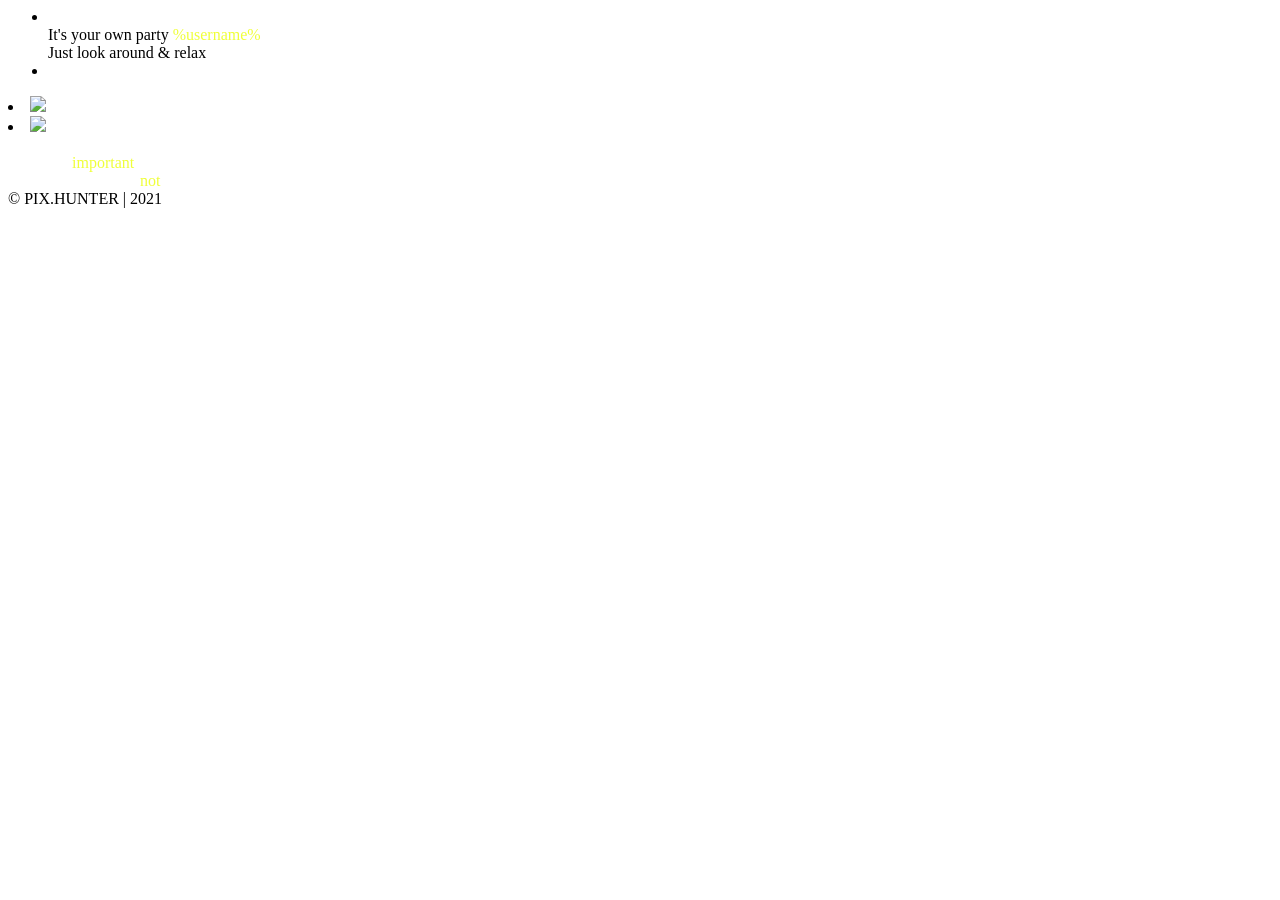
==== index.html @ f46331d7 "Rename pages/index.html to index.html" ====
<HTML>
<link href="Style-sa.css" rel="stylesheet" type="text/css">



<head>
	  <meta http-equiv="Content-Type" content="text/html; charset=utf-8" />
	  <meta name="description" content="Pix.hunter">
	  <meta name="keywords" content="pix.hunter, pixhunter, pix hunter, pix-hunter, cameraman, cameragirl, graffiti, art, video. photo, artist, artists">
	  <title>PIX.HUNTER</title>
 


</head>
<body>
<script src="js_scriptcssa.js"></script>
 

<div class="menu"> 
	<ul>
	
		<li class="li_s"> <font class="menu_hre"><br>It's your own party  <font style="color:#efff39">%username% </font></font></li>
		
		<font class="menu_hre">Just look around & relax</font>

		<li class="li_s"> <font class="menu_hre"></font></li>
	 
	</ul>
</div>



<div class="menu_s"> 

		<li class="li_s"><a href="https://pixhunter.live/" class="menu_hre"><img src="ag_0.png" class="SSIS"></a> </li>
		 
		
		<li class="li_s"><a href="https://github.com/Pixhunter" class="menu_hre"><img src="ag_1.png" class="SSIS"></a> </li>
		 
		
		 
</div>

						
<div class="container js-thumb"> 
<div class="back side js-shine"></div>
<div class="backwall "></div>
<div class="backwall_z"></div>
<div class="backwall_l"></div>
<div class="backwall_l_z"></div>
<div class="backwall_u"></div>	
<div class="backwall_u_z"></div>
<div class="backwall_glass"></div>


<div class="venteliator_v1"></div>
<div class="venteliator_v2"></div>
  
<div class="leftwall"></div>
<div class="rightwall"></div>
<div class="upwall"></div>
<div class="upwall_g"></div>
<div class="upwall__w"></div>
<div class="floor"></div>
   


  <div class="left3 sidetree"></div>


  <div class="sidetree2"></div>

  <div class="right side"></div>
  <div class="top side"></div>
  <div class="bottom side"></div>
  <div class="front side"></div>
 

<div class=" gorshok_oval"></div>
<div class=" gorshok_o1"></div>
<div class=" gorshok_o2"></div>
<div class=" gorshok_o3"></div>
<div class=" gorshok_o4"></div>



 
<div class=" divan_down_down"></div>
<div class=" divan_down_up"></div>
<div class=" divan_down_up2"></div>

<div class=" divan_down_bottom_bottom"></div>
<div class=" divan_down_bottom_top"></div>
<div class=" divan_down_bottom_top3"></div>
<div class=" divan_down_bottom_top_top"></div>
<div class=" divan_down_bottom_top_ri"></div>
<div class=" divan_down_bottom_top_le"></div>

<div class=" divan_down_left_left"></div>
<div class=" divan_down_right_right"></div>
<div class=" divan_down_left_right"></div>
<div class=" divan_down_left_right2"></div>



<div class=" divan_down_bottom_up"></div>
<div class=" divan_down_left_up"></div>
<div class=" divan_down_right_up"></div>





<div class=" divan_poduha_1_bottom"></div>


<div class=" divan_poduha_1_ri"></div>
<div class=" divan_poduha_1_up"></div> 
<div class=" divan_poduha_2_bottom"></div>
<div class=" divan_poduha_2_bottom2"></div>

<div class=" divan_poduha_2_ri"></div>
<div class=" divan_poduha_2_up"></div>

 
<div class=" divan_noga_1_l"></div>
<div class=" divan_noga_1_r"></div>


<div class=" divan_noga_2_l"></div>
<div class=" divan_noga_2_r"></div>
<div class=" divan_noga_3_l"></div>
<div class=" divan_noga_3_r"></div>


	<div class="MISH_OLEG"></div>
 
<div class=" plakat_rabota"></div>

 
<div class=" stol_oval"></div>
<div class=" stol_n1"></div>
<div class=" stol_n2"></div>


 


</div>

<div class="menu_bot"> 

	
		
		<font class="menu_hre2" style="color:white"><br>The most <font style="color:#efff39">important  </font>parties to attend<br> are the ones you are <font style="color:#efff39">not  </font>invited to.</font>

		
 
</div>


<footer class="footer">&copy; PIX.HUNTER | 2021</footer>
</body>

</html>
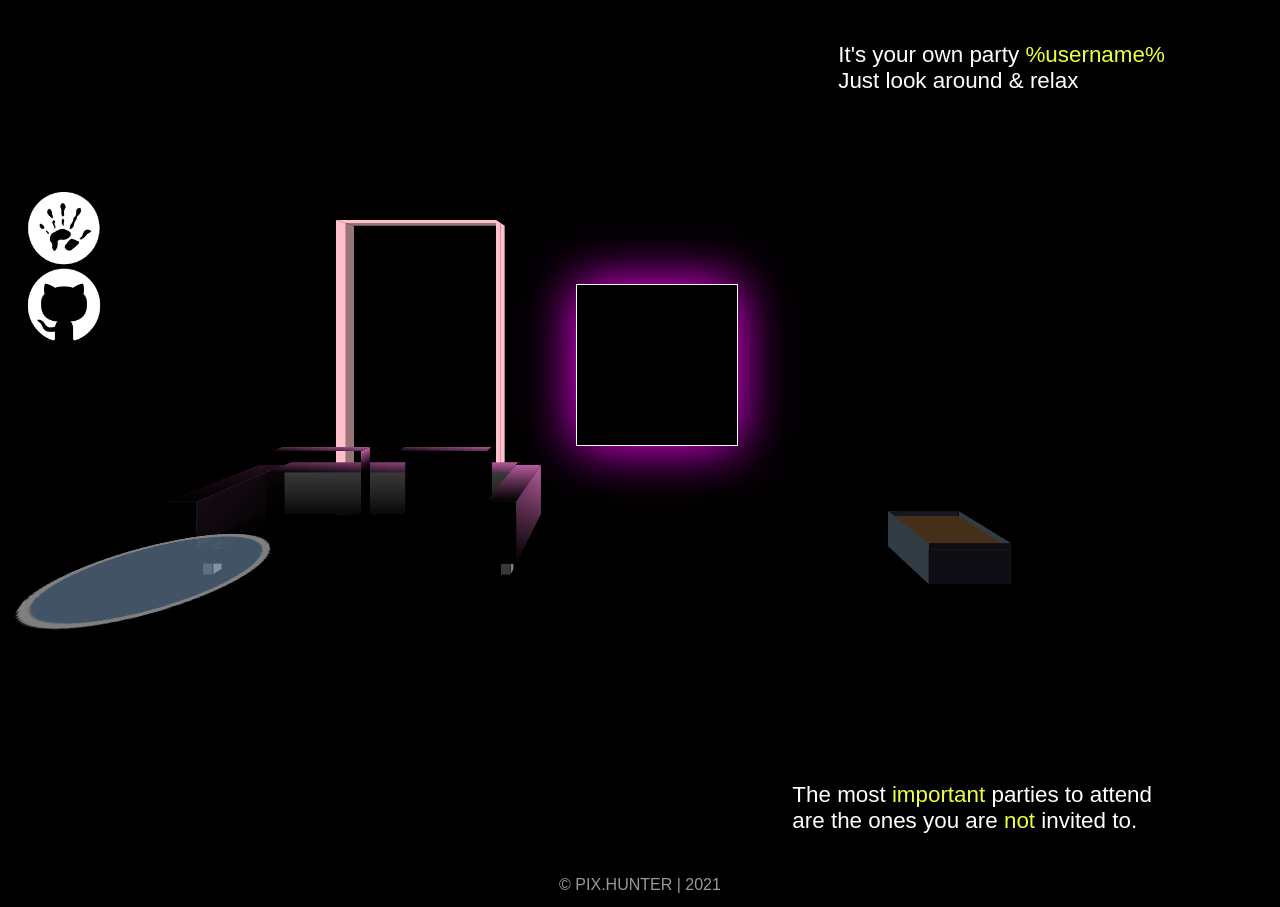
==== commit dfda049a: "Update index.html" ====
--- a/index.html
+++ b/index.html
@@ -30,15 +30,9 @@
 
 
 
-<div class="menu_s"> 
-
-		<li class="li_s"><a href="https://pixhunter.live/" class="menu_hre"><img src="ag_0.png" class="SSIS"></a> </li>
-		 
-		
-		<li class="li_s"><a href="https://github.com/Pixhunter" class="menu_hre"><img src="ag_1.png" class="SSIS"></a> </li>
-		 
-		
-		 
+<div class="menu_s">  
+		<li class="li_s"><a href="https://pixhunter.live/" class="menu_hre"><img src="Images/ag_0.png" class="SSIS"></a> </li> 
+		<li class="li_s"><a href="https://github.com/Pixhunter" class="menu_hre"><img src="Images/ag_1.png" class="SSIS"></a> </li> 
 </div>
 
 						
--- a/Style-sa.css
+++ b/Style-sa.css
@@ -0,0 +1,1207 @@
+
+/*HELLO %username%! It's CSS styles, fuck u */
+BODY 
+{
+	perspective: 500px;
+	perspective-origin: center center;
+	width: 100%; 
+	height: 70%; 
+	justify-content: center;  
+	display: inline-block;
+	padding: 0px;
+	border:0px;
+	margin:0;
+	background: black;
+ 
+}
+
+
+@media screen and (min-width: 600px) 
+{
+	.container 
+	{
+	  width: 10%;
+	  height: 10%;
+	  border: 0px dotted white;
+	  transform-style: preserve-3d;
+	  justify-content: center;  
+	  margin:0;
+	  justify-content: center;
+	  align-items: center;
+	  z-index: 1;
+	}
+}
+
+@media screen and (max-width: 600px) 
+{
+	.container 
+	{
+	  width: 10%;
+	  height: 10%;
+	  border: 0px dotted white;
+	  transform-style: preserve-3d;
+	  z-index: 1;
+	}
+}
+
+
+
+.container:before,
+.container:after 
+{
+	  content: "";
+	  display: block;
+	  position: absolute;
+	  width: 10%;
+	  height: 10%;
+	  border: 0px dotted white;
+
+}
+.container:before 
+{
+	transform: rotateX(90deg);  
+}
+.container:after 
+{
+	transform: rotatey(90deg);  
+}
+
+
+.MISH_OLEG
+{
+	  position: absolute;
+	  width: 4em;
+	  height: 2em;
+	  border: 0px solid white;
+	  opacity: 1;
+	 
+	  transform:  translateY(15em) translateZ(15em) rotateY(90deg);
+	  background-image: url(mise_oleg.png);
+	  background-repeat:  no-repeat;
+	  background-size: 100%; 
+		
+	  animation: mise_go 15s infinite linear;
+  
+}
+
+
+.side 
+{
+	  position: absolute;
+	  width: 10em;
+	  height: 10em;
+	  border: 1px solid white;
+	  opacity: 1;
+}
+
+
+  
+
+.leftwall
+{
+	  position: absolute;
+	  width: 20em;
+	  height: 20em;
+	  border: 0px solid white;
+	  opacity: 1;
+	  transform: translateX(20.1em) translateY(-5em) translateZ(10em) rotateY(-90deg) ;
+	  background-image: url(right_wall.jpg);
+	  background-repeat:  n0-repeat;
+	  background-size: 100%;
+}
+  
+
+.rightwall
+{
+	  position: absolute;
+	  width: 20em;
+	  height: 20em;
+	  border: 0px solid white;
+	  opacity: 1;
+	 
+	  transform: translateX(-30em) translateY(-5em) translateZ(10em) rotateY(90deg);
+	  background-image: url(left_wall.jpg);
+	  background-repeat:  no-repeat;
+	  background-size: 100%;
+}
+
+.upwall
+{
+	  position: absolute;
+	  width: 50em;
+	  height: 20em;
+	  border: 0px solid white;
+	  opacity: 1;
+ 
+	transform: translateX(-20em) translateY(-15em) translateZ(10em) rotateX(90deg);
+  
+    background-image: url(potol.jpg);
+	background-repeat:  no-repeat;
+	background-size: 100%;
+} 
+  
+.floor
+{
+	  position: absolute;
+	  width: 50em;
+	  height: 20em;
+	  border: 0px solid white;
+	  opacity: 1;
+	 
+	  transform: translateX(-20em) translateY(5em) translateZ(10em) rotateX(90deg) ;
+	  background-image: url(polol.jpg);
+	  background-repeat: no-repeat;
+	  background-size: 100%; 
+}
+.front {
+	box-shadow: 0 0 50px magenta;
+    transform: translateZ(5em) translateZ(-5);
+    background-image: url(lapa.jpg);
+	background-repeat:  no-repeat;
+	background-size: cover; 
+	animation: seeya .75s ease-out infinite;
+  }
+  
+/*-------------------------------------------------backwall + okno ---------------*/
+  .backwall_u{
+  position: absolute;
+  width: 10em;
+  height: 1em;
+  border: 0px solid white;
+  opacity: 1;
+
+   transform: translateX(-15em) translateY(-5em) translateZ(0em) rotateX(0deg);
+    background-image: url(bricket.jpg);
+	background-repeat:  repeat;
+	background-size: 100%; 
+  }
+    .backwall_u_z{
+  position: absolute;
+  width: 10em;
+  height: 2em;
+  border: 0px solid white;
+  opacity: 1;
+
+   transform: translateX(-15em) translateY(-5em) translateZ(-1em) rotateX(90deg);
+    background: pink; 
+  }
+  
+  .backwall{
+  position: absolute;
+  width: 35em;
+  height: 20em;
+  border: 0px solid white;
+  opacity: 1;
+
+   transform: translateX(-5em) translateY(-5em) translateZ(0em) rotateX(0deg);
+    background-image: url(bricket.jpg);
+	background-repeat:  repeat;
+	background-size: 30%; 
+  }
+   .backwall_z{
+  position: absolute;
+  width: 2em;
+  height: 20em;
+  border: 0px solid white;
+  opacity: 1;
+
+   transform: translateX(-6em) translateY(-4em) translateZ(-1em)  rotateY(90deg);
+    background: pink; 
+  } 
+ 
+
+.backwall_glass
+{
+	  position: absolute;
+	  width: 10em;
+	  height: 20em;
+	  border: 0px solid white;
+	  opacity: .4;
+
+	  transform: translateX(-15em) translateY(-4em) translateZ(-1em) rotateX(0deg);
+	  background:  black;
+}
+
+ .backwall_l
+ {
+	  position: absolute;
+	  width: 5em;
+	  height: 20em;
+	  border: 0px solid white;
+	  opacity: 1;
+
+	  transform: translateX(-20em) translateY(-5em) translateZ(0em) rotateX(0deg);
+	  background-image: url(bricket.jpg);
+	  background-repeat:  repeat-y;
+	  background-size: 190%; 
+}
+  
+.backwall_l_z
+{
+	  position: absolute;
+	  width: 2em;
+	  height: 20em;
+	  border: 0px solid white;
+	  opacity: 1;
+
+	  transform: translateX(-16em) translateY(-4em) translateZ(-1em) rotateY(90deg);
+	  background: pink; 
+}
+
+/*-------------------------------------------------backwall + okno ---------------*/
+ 
+/*-------------------------------------------------VENTILIATOR---------------*/
+
+.venteliator_v1
+{
+	  position: fixed;
+	  width: 11em;
+	  height: 11em;
+	  opacity: 1;
+
+      background-image: url(ventil.png);
+	  background-repeat:  no-repeat;
+	  background-size: 100%; 
+	  z-index:1;
+   
+	  animation: vent_go_round 1s infinite linear;
+
+}
+.venteliator_v2
+{
+	  position: absolute;
+	  width: 13em;
+	  height: 13em;
+	  border: 0px solid white;
+	  opacity: 1;
+
+      background-image: url(ventil2.png);
+	  background-repeat:  no-repeat;
+	  background-size: 100%; 
+	  
+	  -webkit-filter: blur(2px);
+      -moz-filter: blur(2px);
+      filter: blur(2px);
+      filter: url(be2.jpg#blur');
+	  
+      z-index:5;
+	  animation: vent_go_round2 1s infinite linear;
+
+}
+
+/*-------------------------------------------------VENTILIATOR---------------*/
+/*-------------------------------------------------podushka 1---------------*/
+  
+.divan_poduha_1_bottom
+{
+	  position: absolute;
+	  width: 5em;
+	  height: 4em;
+	  border: 0px solid white;
+	  opacity: 1;
+ 
+      background-image: url(spina.jpg);
+	  background-repeat:  repeat;
+	  background-size: 150%;
+	
+	  transform: translateX(-16.5em) translateY(9.5em) translateZ(3.5em)  rotateX(0deg) rotateY(0deg) rotateZ(0deg);
+}
+
+
+.divan_poduha_1_le
+{
+	  position: absolute;
+	  width: 1em;
+	  height: 4em;
+	  border: 0px solid white;
+	  opacity: 1;
+	  
+	  background: black;
+		
+	  transform: translateX(-17em) translateY(9.5em) translateZ(3em)  rotateX(0deg) rotateY(90deg) rotateZ(0deg);
+	 
+}
+  
+.divan_poduha_1_ri
+{
+	  position: absolute;
+	  width: 1em;
+	  height: 4em;
+	  border: 0px solid white;
+	  opacity: 1;
+  
+      background: linear-gradient(to bottom , rgba(188,94,163,1) 0%, rgba(39,15,32,1) 20%, rgba(0,0,0,1) 30%,  rgba(0,0,0,1) 100%);
+	
+      transform: translateX(-12em) translateY(9.5em) translateZ(3em)  rotateX(0deg) rotateY(90deg) rotateZ(0deg);
+	 
+}
+  
+.divan_poduha_1_up
+{
+	  position: absolute;
+	  width: 5em;
+	  height: 1em;
+	  border: 0px solid white;
+	  opacity: 1;
+  
+	  background: linear-gradient(to bottom left, rgba(188,94,163,1) 0%,rgba(0,0,0,1) 100%);
+	
+      transform: translateX(-16.5em) translateY(9em) translateZ(3em)  rotateX(90deg) rotateY(0deg) rotateZ(0deg);
+	 
+}
+  
+/*-------------------------------------------------podushka 1---------------*/
+  
+/*-------------------------------------------------STOL---------------*/
+.stol_oval 
+{
+	width: 6em;
+	height: 6em;
+	background: #83A7C9;
+	border: 4px solid white;
+	
+	background-image: url(stolik.png);
+	background-repeat:  no-repeat;
+	background-size: 100%; 
+	border-radius: 50%;
+	opacity: .5;
+	transform: translateX(-16.8em) translateY(8.1em) translateZ(13em) rotateX(-90deg) rotateY(0deg) rotateZ(40deg);
+}
+.stol_n1 
+{
+	  position: absolute;
+	  width: 5em;
+	  height: 5em;
+	  border: 0px solid white;
+	  opacity: 1;
+
+      background-image: url(stolik_noga.png);
+	  background-repeat:  no-repeat;
+	  background-size: 100%; 
+	
+	  transform: translateX(-16.5em) translateY(4em) translateZ(13em) rotateX(0deg) rotateY(-90deg) rotateZ(0deg);
+}
+.stol_n2 
+{
+	  position: absolute;
+	  width: 5em;
+	  height: 5em;
+	  border: 0px solid white;
+	  opacity: 1;
+
+	  background-image: url(stolik_noga.png);
+	  background-repeat:  no-repeat;
+	  background-size: 100%; 
+		
+	  transform: translateX(-16.5em) translateY(4em) translateZ(13em) rotateX(0deg) rotateY(10deg) rotateZ(0deg);
+}
+
+/*-------------------------------------------------STOL---------------*/
+
+/*----------------------------------------------------------------------PALMA*/
+.sidetree 
+{
+	  position: absolute;
+	  width: 20em;
+	  height: 20em;
+	  border: 0px solid white;
+	  opacity: 1;
+
+	  background-image: url(palma.png);
+	  background-repeat:  no-repeat;
+	  background-size: cover; 
+}
+.left3 
+{
+  transform: translateX(10em) translateY(-5em) translateZ(5em) rotateY(180deg);
+}
+.gorshok_oval 
+{
+	  position: absolute;
+	  width: 4em;
+	  height: 4em;
+	  border: 0px solid white;
+	  opacity: 1;
+	  background: #462f19;
+	  
+      transform: translateX(18em) translateY(11.3em) translateZ(5em) rotateX(-90deg);
+}
+
+.gorshok_o1 
+{
+	  position: absolute;
+	  width: 4em;
+	  height: 2em;
+	  border: 0px solid white;
+	  opacity: 1;
+	  
+      background:#0d0d13;
+
+     transform: translateX(18em) translateY(13em) translateZ(7em);
+}
+.gorshok_o4 
+{
+	  position: absolute;
+	  width: 4em;
+	  height: 2em;
+	  border: 0px solid white;
+	  opacity: 1;
+  
+      background:#171722;
+
+	  transform: translateX(18em) translateY(13em) translateZ(3em);
+}
+.gorshok_o2 
+{
+	  position: absolute;
+	  width: 4em;
+	  height: 2em;
+	  border: 0px solid white;
+	  opacity: 1;
+  
+      background:#313b44;
+
+	  transform: translateX(16em) translateY(13em) translateZ(5em)  rotateX(0deg) rotateY(90deg) rotateZ(0deg);
+} 
+.gorshok_o3 
+{
+	  position: absolute;
+	  width: 4em;
+	  height: 2em;
+	  border: 0px solid white;
+	  opacity: 1;
+
+      background:#313b44;
+
+      transform: translateX(20em) translateY(13em) translateZ(5em)  rotateX(0deg) rotateY(90deg) rotateZ(0deg);
+	 
+}
+  
+ 
+/*----------------------------------------------------------------------PALMA*/ 
+  
+  /*---------------------------------------------------DIVAN-------*/
+  /*---------------------------------------------------------------*/
+  /*---------------------------------------------------------------*/
+  /*--------------------------------------------------------------*/
+  
+.divan_down_down
+{
+	  position: absolute;
+	  width: 17em;
+	  height: 6em;
+	  border: 0px solid white;
+	  opacity: 1;
+	  
+	  background: black;
+		
+	  transform: translateX(-19em) translateY(11em) translateZ(4em) translateX(0em) rotateX(90deg) rotateZ(0deg); 
+}
+  
+  
+.divan_down_up
+{
+	  position: absolute;
+	  width: 17em;
+	  height: 6em;
+	  border: 0px solid white;
+	  opacity: 1;
+  
+      background-image: url(divan.jpg);
+	  background-repeat:  repeat-x;
+	  background-size: 60%;
+
+	  transform: translateX(-19em) translateY(10.2em) translateZ(4em) translateX(0em) rotateX(90deg) rotateZ(0deg); 
+}
+ 
+  
+  
+.divan_down_up2
+{
+	position: absolute;
+	width: 17em;
+	height: 6em;
+	border: 0px solid white;
+	opacity: 1;
+	  
+	background-image: url(divan.jpg);
+	background-repeat:  repeat-x;
+	background-size: 60%;	
+	background: linear-gradient(to bottom, rgba(0,0,0,0) 0%,rgba(0,0,0,1) 100%);
+		
+	transform: translateX(-19em) translateY(10.2em) translateZ(4em) translateX(0em) rotateX(90deg) rotateZ(0deg); 
+} 
+.divan_down_bottom_up 
+{
+	  position: absolute;
+	  width: 14em;
+	  height: 2em;
+	  border: 0px solid white;
+	  opacity: 1;
+
+	  background: linear-gradient(to bottom left, rgba(188,94,163,1) 0%,rgba(0,0,0,1) 100%);
+	
+      transform: translateX(-17.5em) translateY(10em) translateZ(1.5em) translateX(0em) rotateX(90deg) rotateZ(0deg);
+}
+.divan_down_left_up
+{
+	  position: absolute;
+	  width: 1.5em;
+	  height: 6em;
+	  border: 0px solid white;
+	  opacity: 1;
+	  
+	  background: linear-gradient(to bottom , rgba(39,15,32,1) 0%,rgba(0,0,0,1) 100%);
+		
+	  transform: translateX(-19em) translateY(8em) translateZ(4em) translateX(0em) rotateX(90deg) rotateZ(0deg);	 
+}
+.divan_down_right_up
+{
+	  position: absolute;
+	  width: 1.5em;
+	  height: 6em;
+	  border: 0px solid white;
+	  opacity: 1;
+	  
+	  background: linear-gradient(to bottom , rgba(188,94,163,1) 0%,rgba(0,0,0,1) 100%);
+		
+	  transform: translateX(-3.5em) translateY(8em) translateZ(4em) translateX(0em) rotateX(90deg) rotateZ(0deg);	 
+}
+.divan_down_bottom_bottom
+{
+	  position: absolute;
+	  width: 17em;
+	  height: 3em;
+	  border: 0px solid white;
+	  opacity: 1;
+	  
+	  background: #393939;
+		
+	  transform: translateX(-19em) translateY(11em) translateZ(1em)  rotateX(0deg) rotateY(0deg) rotateZ(0deg); 
+}
+.divan_down_bottom_top
+{
+	position: absolute;
+	width: 14em;
+	height: 3em;
+	border: 0px solid white;
+	opacity: 1;
+	  
+	background-image: url(divan.jpg);
+	background-repeat:  repeat-x;
+	background-size: 50%;
+		
+	transform: translateX(-17.5em) translateY(11em) translateZ(2.5em)  rotateX(0deg) rotateY(0deg) rotateZ(0deg); 
+}
+.divan_down_bottom_top3
+{
+	position: absolute;
+	width: 14em;
+	height: 3em;
+	border: 0px solid white;
+	opacity: 1;
+  
+    background-image: url(divan.jpg);
+	background-repeat:  repeat-x;
+	background-size: 50%;
+	background: linear-gradient(to bottom, rgba(0,0,1,0) 0%,rgba(0,0,0,1) 100%);
+	
+	transform: translateX(-17.5em) translateY(11em) translateZ(2.51em)  rotateX(0deg) rotateY(0deg) rotateZ(0deg);
+}
+.divan_down_bottom_top_top
+{
+	position: absolute;
+	width: 14em;
+	height: 0.8em;
+	border: 0px solid white;
+	opacity: 1;
+  
+	background: black;
+	
+	transform: translateX(-17.5em) translateY(13.2em) translateZ(7em)  rotateX(0deg) rotateY(0deg) rotateZ(0deg);
+}
+.divan_down_bottom_top_ri
+{
+	position: absolute;
+	width: 1.5em;
+	height: 3em;
+	border: 0px solid white;
+	opacity: 1;
+  
+    background: black;
+	
+	transform: translateX(-3.5em) translateY(11em) translateZ(7em)  rotateX(0deg) rotateY(0deg) rotateZ(0deg);
+}
+.divan_down_bottom_top_le
+{
+	position: absolute;
+	width: 1.5em;
+	height: 3em;
+	border: 0px solid white;
+	opacity: 1;
+  
+    background: black;
+	
+	transform: translateX(-19em) translateY(11em) translateZ(7em)  rotateX(0deg) rotateY(0deg) rotateZ(0deg);
+}
+.divan_down_left_left
+{
+	position: absolute;
+	width: 6em;
+	height: 3em;
+	border: 0px solid white;
+	opacity: 1;
+  
+	background: #393939;;
+	
+	transform: translateX(-22em) translateY(11em) translateZ(4em)  rotateX(0deg) rotateY(90deg) rotateZ(0deg);
+}
+.divan_down_right_right{
+	position: absolute;
+	width: 6em;
+	height: 3em;
+	border: 0px solid white;
+	opacity: 1;
+  
+	background: linear-gradient(to bottom left, rgba(188,94,163,1) 0%,rgba(0,0,0,1) 100%);
+	
+	transform: translateX(-5em) translateY(11em) translateZ(4em)  rotateX(0deg) rotateY(90deg) rotateZ(0deg);
+}
+.divan_down_left_right
+{
+	position: absolute;
+	width: 6em;
+	height: 3em;
+	border: 0px solid white;
+	opacity: 1;
+
+	background: #160b13;
+	
+	transform: translateX(-20.5em) translateY(11em) translateZ(4em)  rotateX(0deg) rotateY(90deg) rotateZ(0deg);
+}
+.divan_down_left_right2
+{
+	position: absolute;
+	width: 6em;
+	height: 3em;
+	border: 0px solid white;
+	opacity: 1;
+  
+	background: linear-gradient(to bottom right, rgba(0,0,0,0) 0%,rgba(0,0,0,9) 100%);
+	
+	transform: translateX(-20.5em) translateY(11em) translateZ(4em)  rotateX(0deg) rotateY(90deg) rotateZ(0deg);
+}
+
+/*-------------------------------------------------podushka 2---------------*/
+.divan_poduha_2_bottom
+{
+	  position: absolute;
+	  width: 5em;
+	  height: 4em;
+	  border: 0px solid white;
+	  opacity: 1;
+  
+ 
+      background-image: url(ko1a.jpg);
+	  background-repeat:  repeat;
+	  background-size: 150%;
+	
+	  transform: translateX(-9.5em) translateY(9.5em) translateZ(3.5em)  rotateX(0deg) rotateY(0deg) rotateZ(0deg);
+}
+  
+.divan_poduha_2_bottom2
+{
+	  position: absolute;
+	  width: 5em;
+	  height: 4em;
+	  border: 0px solid white;
+	  opacity: 1;
+  
+      background: black;
+	
+	  transform: translateX(-9.5em) translateY(9.5em) translateZ(2.5em)  rotateX(0deg) rotateY(0deg) rotateZ(0deg);
+}
+ 
+.divan_poduha_2_up
+{
+	  position: absolute;
+	  width: 5em;
+	  height: 1em;
+	  border: 0px solid white;
+	  opacity: 1;
+  
+ 
+	  background: linear-gradient(to bottom left, rgba(188,94,163,1) 0%,rgba(0,0,0,1) 100%);
+	
+	  transform: translateX(-9.5em) translateY(9em) translateZ(3em)  rotateX(90deg) rotateY(0deg) rotateZ(0deg);
+} 
+/*-------------------------------------------------podushka 2---------------*/
+  
+  
+/*-------------------------------------------------PLAKATI---------------*/ 
+/*-------------------------------------------------PLAKATI---------------*/ 
+/*-------------------------------------------------PLAKATI---------------*/ 
+/*-------------------------------------------------PLAKATI---------------*/ 
+/*-------------------------------------------------PLAKATI---------------*/
+
+.plakat_rabota
+{
+	  position: absolute;
+	  width: 35em;
+	  height: 21em;
+	  border: 0px solid white;
+	  opacity: 1;
+  
+      background-image: url(okno.jpg);
+	  background-repeat:  no-repeat;
+	  background-size: cover; 
+	
+      transform: translateX(-31em) translateY(-5em) translateZ(-7em)  rotateX(0deg) rotateY(0deg) rotateZ(0deg); 
+}
+/*-------------------------------------------------PLAKATI---------------*/ 
+/*-------------------------------------------------PLAKATI---------------*/ 
+/*-------------------------------------------------PLAKATI---------------*/ 
+/*-------------------------------------------------PLAKATI---------------*/ 
+/*-------------------------------------------------PLAKATI---------------*/ 
+
+/*-------------------------------------------------NOGI DIVANA---------------*/
+  
+.divan_noga_1_l
+{
+	  position: absolute;
+	  width: .5em;
+	  height: 1.5em;
+	  border: 0px solid white;
+	  opacity: 1;
+	  
+	  background:  #393939 ;
+		
+	  transform: translateX(-3em) translateY(13.5em) translateZ(6.1em)  rotateX(0deg) rotateY(0deg) rotateZ(0deg);	 
+}
+.divan_noga_1_r
+{
+	  position: absolute;
+	  width: .5em;
+	  height: 1.5em;
+	  border: 0px solid white;
+	  opacity: 1;
+	  
+	  background:gray;
+		
+	  transform: translateX(-2.75em) translateY(13.5em) translateZ(5.8em)  rotateX(0deg) rotateY(90deg) rotateZ(0deg);	 
+}
+.divan_noga_1_b
+{
+	  position: absolute;
+	  width: .5em;
+	  height: 1.5em;
+	  border: 0px solid white;
+	  opacity: 1;
+	  
+	 
+	  background: #191919;
+		
+	  transform: translateX(-3.25em) translateY(13.5em) translateZ(5.8em)  rotateX(0deg) rotateY(90deg) rotateZ(0deg);	 
+}
+  
+.divan_noga_2_l
+{
+	  position: absolute;
+	  width: .5em;
+	  height: 1.5em;
+	  border: 0px solid white;
+	  opacity: 1;
+	  
+	  background:  #393939 ;
+		
+	  transform: translateX(-18em) translateY(13.5em) translateZ(6.1em)  rotateX(0deg) rotateY(0deg) rotateZ(0deg); 
+}
+.divan_noga_2_r
+{
+	  position: absolute;
+	  width: .5em;
+	  height: 1.5em;
+	  border: 0px solid white;
+	  opacity: 1;
+	  
+	  background:gray;
+		
+	  transform: translateX(-17.75em) translateY(13.5em) translateZ(5.8em)  rotateX(0deg) rotateY(90deg) rotateZ(0deg); 
+}
+
+.divan_noga_3_l
+{
+	  position: absolute;
+	  width: .5em;
+	  height: 1.5em;
+	  border: 0px solid white;
+	  opacity: 1; 
+	 
+	  background:  #393939 ;
+		
+	  transform: translateX(-3em) translateY(13.5em) translateZ(2.1em)  rotateX(0deg) rotateY(0deg) rotateZ(0deg);
+}
+.divan_noga_3_r
+{
+	  position: absolute;
+	  width: .5em;
+	  height: 1.5em;
+	  border: 0px solid white;
+	  opacity: 1;
+
+	  background:gray;
+		
+	  transform: translateX(-2.75em) translateY(13.5em) translateZ(1.8em)  rotateX(0deg) rotateY(90deg) rotateZ(0deg);
+}
+
+
+  
+@keyframes mise_go
+{
+	0% 
+	{
+		transform: translateX(25em)   translateY(13em) translateZ(5em);
+	}
+	20% 
+	{
+		transform: translateX(25em)   translateY(13em) translateZ(5em);
+	}
+	90% 
+	{
+		transform: translateX(0em)   translateY(13em) translateZ(5em);
+	} 
+	40% 
+	{
+		transform: translateX(-30em)   translateY(13em) translateZ(5em);
+	}  
+  	100% 
+	{
+		transform: translateX(-30em)   translateY(13em) translateZ(5em);
+	}
+}
+
+@keyframes seeya 
+{
+	from 
+	{
+		box-shadow:
+		  0px 0px 10px #fff,
+		  0px 0px 10px #fff, 
+		  0px 0px 25px #fff,
+		  0px 0px 25px #fff,
+		  0px 0px 25px #fff,
+		  0px 0px 25px #fff,
+		  0px 0px 25px #fff,
+		  0px 0px 25px #fff,
+		  0px 0px 50px #fff,
+		  0px 0px 50px #fff,
+		  0px 0px 50px magenta,
+		  0px 0px 150px magenta,
+		  0px 10px 100px magenta,
+		  0px 10px 100px magenta,
+		  0px -10px 100px magenta,
+		  0px -10px 100px magenta;
+	}
+}  
+
+@keyframes vent_go_round {
+  0% {
+    transform:translateX(-7em) translateY(-8em) translateZ(14em) rotateX(90deg) rotateY(0deg) rotateZ(0deg);
+  }
+  25% {
+    transform: translateX(-7em) translateY(-8em) translateZ(14em) rotateX(90deg) rotateY(0deg) rotateZ(90deg);
+  } 
+  50% {
+    transform: translateX(-7em) translateY(-8em) translateZ(14em) rotateX(90deg) rotateY(0deg) rotateZ(180deg);
+  } 
+  75% {
+    transform: translateX(-7em) translateY(-8em) translateZ(14em) rotateX(90deg) rotateY(0deg) rotateZ(270deg);
+  }  
+  100% {
+    transform: translateX(-7em) translateY(-8em) translateZ(14em) rotateX(90deg) rotateY(0deg) rotateZ(360deg);
+  }  
+}
+
+@keyframes vent_go_round2 {
+  0% {
+    transform:translateX(-8em) translateY(-10em) translateZ(15em) rotateX(90deg) rotateY(0deg) rotateZ(0deg);
+  }
+  25% {
+    transform: translateX(-8em) translateY(-10em) translateZ(15em) rotateX(90deg) rotateY(0deg) rotateZ(90deg);
+  } 
+  50% {
+    transform: translateX(-8em) translateY(-10em) translateZ(15em) rotateX(90deg) rotateY(0deg) rotateZ(180deg);
+  } 
+  75% {
+    transform: translateX(-8em) translateY(-10уm) translateZ(15em) rotateX(90deg) rotateY(0deg) rotateZ(270deg);
+  }  
+  100% {
+    transform: translateX(-8em) translateY(-10em) translateZ(15em) rotateX(90deg) rotateY(0deg) rotateZ(360deg);
+  }  
+}
+
+
+
+.footer 
+{ 
+				padding: 0px;
+				background: black; 
+				opacity: 0.6;
+				margin-left: 0%; 
+				margin: 0%; 
+				position: absolute;
+				bottom: -44%;
+				width: 100%; 
+				text-align: center ; 
+				border: 0px solid #000;
+				z-index: 8;				
+				margin-left: 0%; 
+				margin-right: 0%;
+				height:5%;
+				
+				font-family: Helvetica;
+				font-size: inherit;
+				margin: 0%; 
+				color: white;
+}
+
+.menu 
+{
+	padding: 0px;
+	/* background: linear-gradient(to top, rgba(0,0,0,0) 20%, rgba(0,0,0,.5) 80%, rgba(0,0,0,1) 110%);**/
+	margin-right: 0%; 
+	margin: 0%; 
+	position: fixed;
+	top:0%;
+	
+	right: 8%;
+	padding-right: 1%;
+	text-align: left; 
+	border: 0px solid #000;
+	background: black;
+	z-index: 5;
+}	
+	
+.menu_s 
+{
+	padding: 0px;
+	color: white;
+	font-size: 100%;
+	opacity: 1;
+	margin-left: 0%; 
+	margin-top: 10%; 
+	margin: 0%; 
+	position: fixed;
+	bottom:5%;
+	top:30%;
+	height:100%;
+	
+	bottom: 0%;
+	left: 2%;
+	text-align: left; 
+	border: 0px solid #000;
+	
+	z-index: 5;
+}
+
+@media screen and (max-width: 600px) 
+{	
+			
+	.SSIS 
+	{
+		border:0;
+		bottom: 0%;
+		width: 15%; 
+		align:left;
+		opacity: 1;
+		left: 0%;
+		background: black;
+	}
+	.menu_hre 
+	{
+		font-family: Helvetica;
+		font-size: inherit;
+		color: white;
+		font-weight: lighter;
+		opacity: 1;
+		font-size: 140%;
+		text-decoration: none;
+	}	
+	
+	.menu_bot 
+	{
+		padding: 0px;
+		/* background: linear-gradient(to top, rgba(0,0,0,0) 20%, rgba(0,0,0,.5) 80%, rgba(0,0,0,1) 110%);**/
+		margin-right: 0%; 
+		margin: 0%; 
+		position: fixed;
+		bottom:-35%;
+		height:15%;
+		padding-left: 3%;
+		padding-right:3%;
+	
+		right: -100%;
+					
+		text-align: left; 
+		border: 0px solid #000;
+		background: black;
+		z-index: 5;
+	}
+}
+@media screen and (min-width: 600px) 
+{	
+
+	.dviz_mu2
+	{
+		position: absolute;
+		width: 3em;
+		height: 3em;
+		border: 0px solid white;
+		opacity: .8;
+	  
+		background-image: url(dimit.png);
+		background-repeat:  no-repeat;
+		background-size: 100%; 
+		
+		transform: translateX(-2.75em) translateY(10em) translateZ(18em)  rotateX(0deg) rotateY(0deg) rotateZ(0deg);
+
+		animation: music_go2 25s infinite linear;
+	}
+	@keyframes music_go2
+	{
+		0% 
+		{
+			transform: translateX(-35em) translateY(2em) translateZ(20em)  rotateX(0deg) rotateY(0deg) rotateZ(0deg);
+			width: 34em;
+			height: 34em;
+			opacity: .6;
+		}
+		50% 
+		{
+			transform: translateX(0em) translateY(2em) translateZ(20em)  rotateX(0deg) rotateY(0deg) rotateZ(0deg);
+			width: 35em;
+			height: 35em;
+			opacity: .5;
+		}
+		100% 
+		{
+			transform: translateX(35em) translateY(2em) translateZ(20em)  rotateX(0deg) rotateY(0deg) rotateZ(0deg);
+			width: 37em;
+			height: 37em;
+			opacity: 0;
+		}
+	}
+	.dviz_mu3
+	{
+		position: absolute;
+		width: 3em;
+		height: 3em;
+		border: 0px solid white;
+		opacity: .8;
+	  
+		background-image: url(dimit.png);
+		background-repeat:  no-repeat;
+		background-size: 100%; 
+		
+		transform: translateX(-2.75em) translateY(10em) translateZ(18em)  rotateX(0deg) rotateY(0deg) rotateZ(0deg);
+
+		animation: music_go3 45s infinite linear;
+	}
+	@keyframes music_go3
+	{
+		0% 
+		{
+			transform: translateX(-45em) translateY(2em) translateZ(20em)  rotateX(0deg) rotateY(180deg) rotateZ(0deg);
+			width: 44em;
+			height: 44em;
+			opacity: .6;
+		}	
+		10% 
+		{
+			transform: translateX(-45em) translateY(2em) translateZ(20em)  rotateX(0deg) rotateY(180deg) rotateZ(0deg);
+			width: 44em;
+			height: 44em;
+			opacity: .6;
+		}	
+		100% 
+		{
+			transform: translateX(35em) translateY(2em) translateZ(20em)  rotateX(0deg) rotateY(180deg) rotateZ(0deg);
+			width: 47em;
+			height: 47em;
+			opacity: 0;
+		}
+	}	
+	.SSIS 
+	{
+		border:0;
+		bottom: 0%;
+		width: 15%; 
+		align:left;
+		opacity: 1;
+		left: 0%;
+		z-index:1;
+	}
+	.menu_hre 
+	{
+		font-family: Helvetica;
+		font-size: inherit;
+		color: white;
+		font-weight: lighter;
+		opacity: 1;
+		font-size: 140%;
+		text-decoration: none;
+	}	
+	.menu_hre2 
+	{
+		font-family: Helvetica;
+		font-size: inherit;
+		color: white;
+		font-weight: lighter;
+		opacity: 1;
+		font-size: 140%;
+		text-decoration: none;
+	}
+	.menu_bot 
+	{
+		padding: 0px;
+		/* background: linear-gradient(to top, rgba(0,0,0,0) 20%, rgba(0,0,0,.5) 80%, rgba(0,0,0,1) 110%);**/
+		margin-right: 0%; 
+		margin: 0%; 
+		position: fixed;
+		bottom:-35%;
+		height:15%;
+		padding-left: 3%;
+		padding-right:3%;
+		
+		right: 7%;
+		
+		text-align: left; 
+		border: 0px solid #000;
+		background: black;
+		z-index: 5;
+	}		
+}
+
+li 
+{
+  display: block;
+}
+
+
+//////// 
+HTML, BODY 
+{
+    height: 100%;
+	weight: 100%;
+	overflow: hidden;
+}
+
+BODY 
+{
+	  display: flex;
+	  justify-content: center;
+	  align-items: center;
+
+	  overflow: hidden;
+}
+ 
